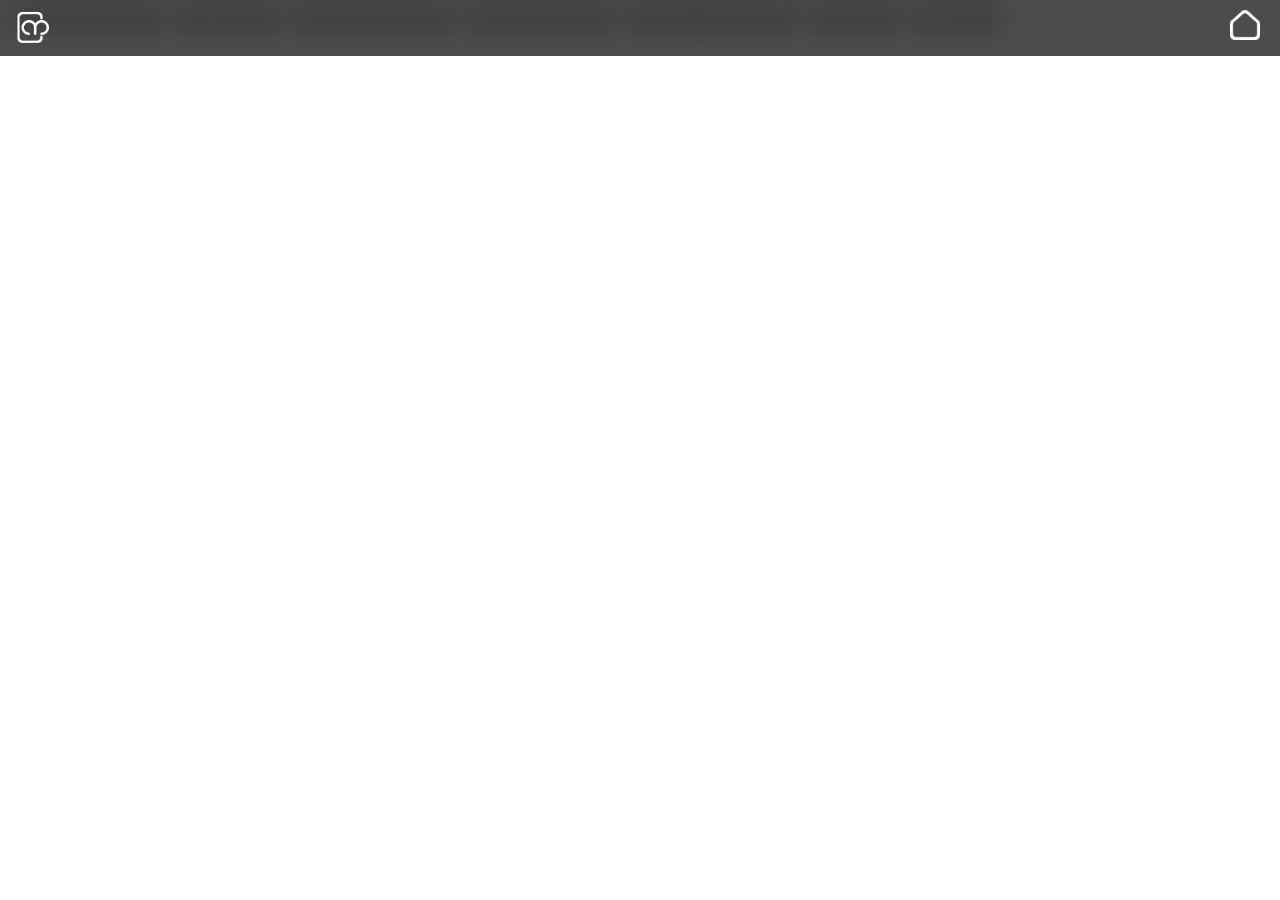
==== courses.html @ fbaf8964 "Add files via upload" ====
<!DOCTYPE html>
<html lang="en">
<head>
    <meta charset="UTF-8">
    <meta name="viewport" content="width=device-width, initial-scale=1.0">
    <link rel="stylesheet" href="courses.css">
    <title>Home | MingleJapan</title>
</head>
<body>
    <header>
        <div class="logo-container">
            <a href="index.html"><img src="MingleJapanLogoWhite.png"></a>
        </div>
        <div class="homebutton-container">
            <a href="index.html"><img src="home.png"></a>
        </div>
    </header>
    <main>
        <div class="courses">
            <div class="lesson1">
                <button href="unit1.html">Unit 1: Basic Vocabulary</button>
                <button href="unit2.html">Unit 2: Numbers</button>
                <button href="lesson3.html">Unit 3: Positive Sentences</button>
                <button href="lesson4.html">Unit 4: Simple Question</button>
                <button href="lesson5.html">Unit 5: Negative Sentences</button>
                <button href="lesson6.html">Unit 6: Ability</button>
                <button href="lesson7.html">Unit 7: Places</button>
                
            </div>
        </div>
    </main>
</body>
---- courses.css ----
@import url('https://fonts.googleapis.com/css2?family=Nunito:ital,wght@0,200;0,300;0,400;0,500;0,600;0,700;0,800;1,200;1,300;1,400;1,500;1,600;1,700;1,800&display=swap');

*{
    font-family: 'Nunito', sans-serif;
}

a{
    text-decoration: none;
    color: #fff;
}

header{
    display: flex;
    flex-direction: row;
    position: fixed;
    height: 50px;
    width: 100%;
    backdrop-filter: blur(11.6px);
    -webkit-backdrop-filter: blur(11.6px);
    background: rgba(0, 0, 0, 0.7);
    top: 0;
    left: 0;
    padding-left: 10px;
    padding-top: 6px;
    z-index: 9999;
}

.logo-container img{
    max-width: 43px;
}

.logo-container{
    display: flex;
    flex-direction: row;
}

.homebutton-container img{
    max-width: 30px;
    display: flex;
}

.homebutton-container{
    display: flex;
    margin: 0 0 0 auto;
    text-align: right;
    width: 40px;
    padding-top: 4px;
    padding-left: 3px;
    padding-right: 20px;
}
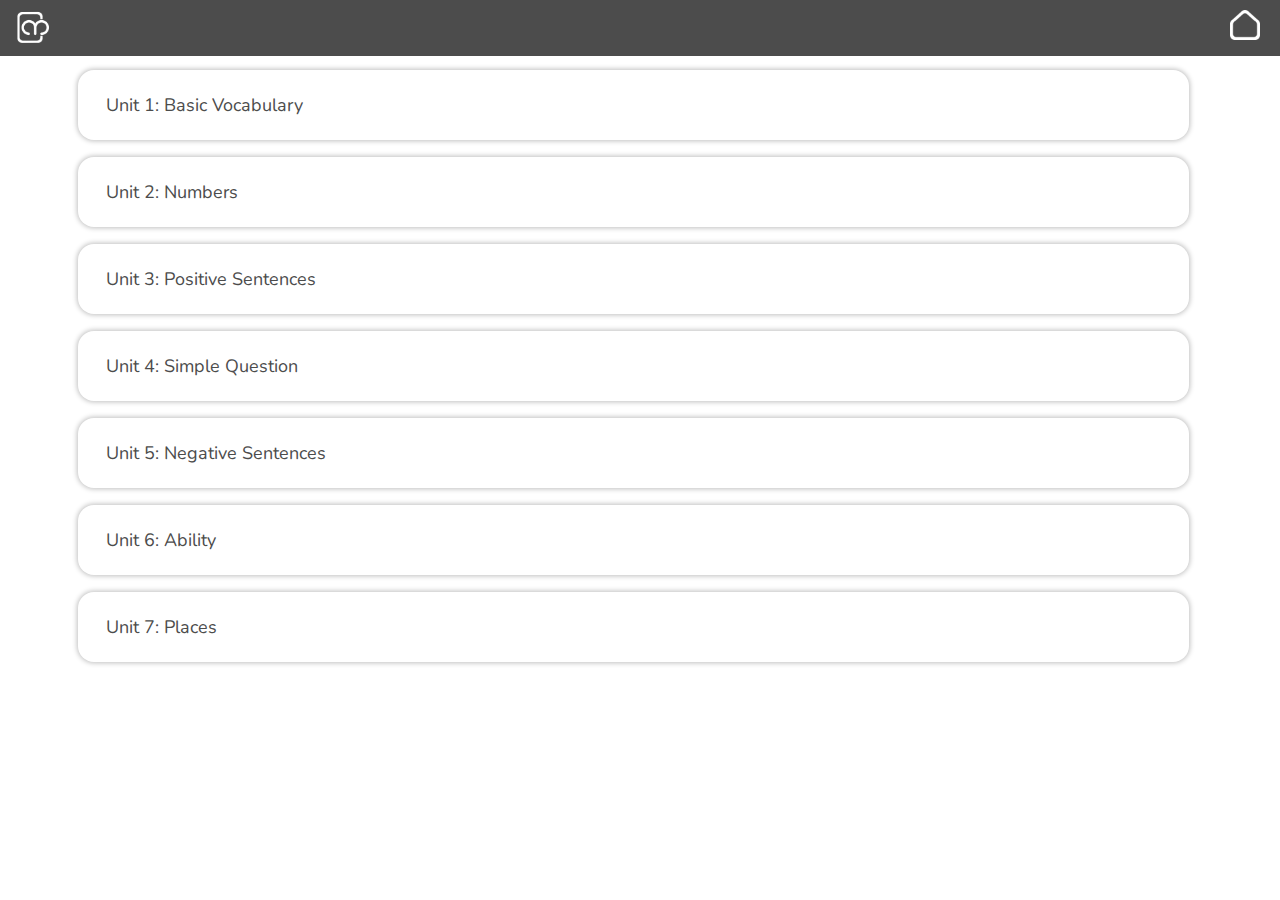
==== commit be78deb1: "Add files via upload" ====
--- a/courses.html
+++ b/courses.html
@@ -17,16 +17,13 @@
     </header>
     <main>
         <div class="courses">
-            <div class="lesson1">
-                <button href="unit1.html">Unit 1: Basic Vocabulary</button>
-                <button href="unit2.html">Unit 2: Numbers</button>
-                <button href="lesson3.html">Unit 3: Positive Sentences</button>
-                <button href="lesson4.html">Unit 4: Simple Question</button>
-                <button href="lesson5.html">Unit 5: Negative Sentences</button>
-                <button href="lesson6.html">Unit 6: Ability</button>
-                <button href="lesson7.html">Unit 7: Places</button>
-                
-            </div>
+            <button> <a class="course-link" href="unit1.html">Unit 1: Basic Vocabulary</a></button>
+            <button> <a class="course-link" href="unit2.html">Unit 2: Numbers</a></button>
+            <button> <a class="course-link" href="lesson3.html">Unit 3: Positive Sentences</a></button>
+            <button> <a class="course-link" href="lesson4.html">Unit 4: Simple Question</a></button>
+            <button> <a class="course-link" href="lesson5.html">Unit 5: Negative Sentences</a></button>
+            <button> <a class="course-link" href="lesson6.html">Unit 6: Ability</a></button>
+            <button> <a class="course-link" href="lesson7.html">Unit 7: Places</a></button>
         </div>
     </main>
 </body>--- a/courses.css
+++ b/courses.css
@@ -6,7 +6,7 @@
 
 a{
     text-decoration: none;
-    color: #fff;
+    color: #4c4c4c;
 }
 
 header{
@@ -48,3 +48,41 @@
     padding-left: 3px;
     padding-right: 20px;
 }
+
+
+
+.courses{
+    margin: 70px auto auto 30px;
+}
+
+button{
+    display: flex;
+    flex-direction: column;
+    margin: 17px 40px 17px 40px;
+    width: 90%;
+    height: 70px;
+    color: #4c4c4c;
+    background-color: #fff;
+    border: transparent;
+    border-radius: 16px;
+    cursor: pointer;
+    transition: all 0.3s ease;
+    box-shadow: 0 0 5px 1px rgba(0,0,0,0.25);
+    font-size: 18px;
+}
+
+button:hover{
+    background-color: #2668db;
+    color: #fff;
+}
+
+a:hover{
+    color: #fff;
+}
+
+a.course-link{
+    display: flex;
+    width: 90%;
+    height: 100px;
+    padding: 22px;
+}